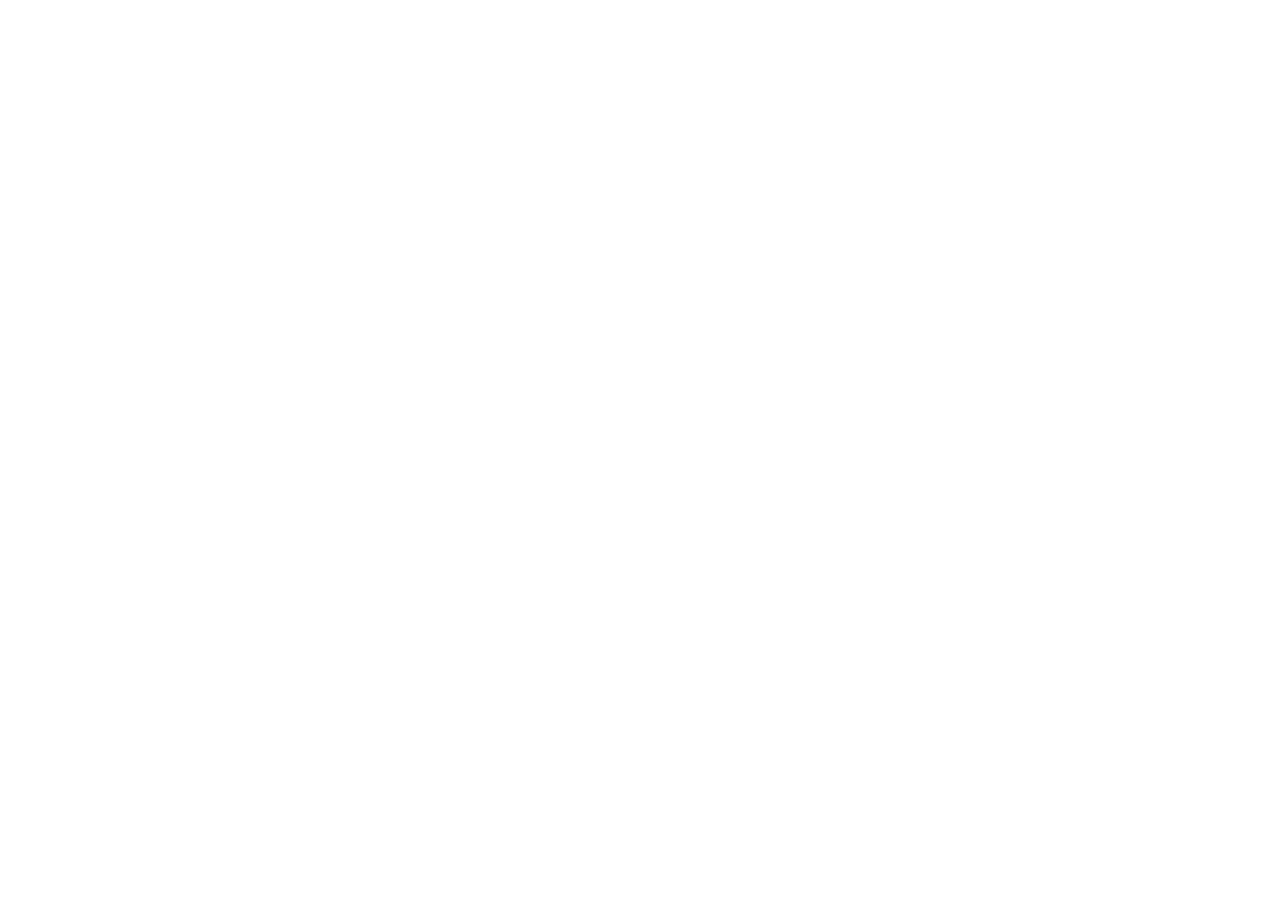
==== Entrega 2/index.html @ af55e407 "Entrega 2 :clapper:" ====
<!DOCTYPE html>
<html lang="en">
<head>
    <meta charset="UTF-8">
    <meta name="viewport" content="width=device-width, initial-scale=1.0">
    <script src="https://d3js.org/d3.v6.js"></script>
    <title>Document</title>
</head>
<body>
    <div class="container"></div>
    
</body>
<script src="script.js"></script>
</html>
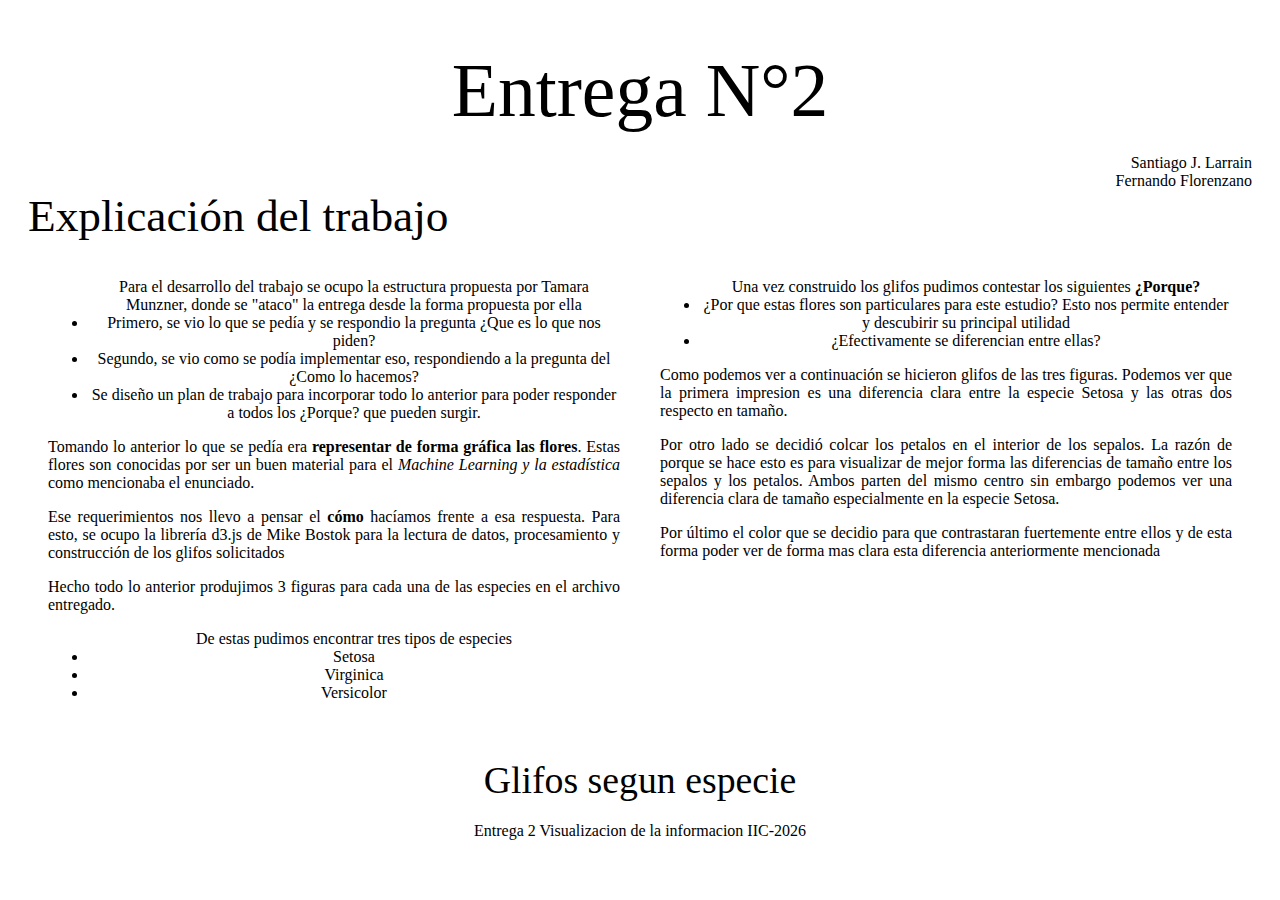
==== commit ab63d401: "Entrega 2 :dragon_face:" ====
--- a/Entrega 2/index.html
+++ b/Entrega 2/index.html
@@ -4,11 +4,63 @@
     <meta charset="UTF-8">
     <meta name="viewport" content="width=device-width, initial-scale=1.0">
     <script src="https://d3js.org/d3.v6.js"></script>
+    <link rel="stylesheet" href="style.css">
     <title>Document</title>
 </head>
 <body>
+    <div class="title">Entrega N°2</div>
+    <div class="names">
+        <div class="name">Santiago J. Larrain</div>
+        <div class="name">Fernando Florenzano</div>
+    </div>
+    <div class="desarrollo">
+        <div class="subtitulo">
+            Explicación del trabajo
+        </div>
+        <div class="seccion">
+            <div class= "izq">
+                <ul>Para el desarrollo del trabajo se ocupo la estructura propuesta por Tamara Munzner, donde se "ataco" la entrega desde
+                    la forma propuesta por ella
+                    <li>Primero, se vio lo que se pedía y se respondio la pregunta ¿Que es lo que nos piden?</li>
+                    <li>Segundo, se vio como se podía implementar eso, respondiendo a la pregunta del ¿Como lo hacemos?</li>
+                    <li>Se diseño un plan de trabajo para incorporar todo lo anterior para poder responder a todos los ¿Porque? 
+                        que pueden surgir.
+                    </li>
+                </ul>
+                <p>Tomando lo anterior lo que se pedía era <b>representar de forma gráfica las flores</b>. Estas flores son 
+                conocidas por ser un buen material para el <i>Machine Learning y la estadística</i> como mencionaba el enunciado.</p>
+                <p>Ese requerimientos nos llevo a pensar el <b>cómo</b> hacíamos frente a esa respuesta. Para esto, se ocupo
+                la librería d3.js de Mike Bostok para la lectura de datos, procesamiento y construcción de los glifos solicitados</p>
+                <p>Hecho todo lo anterior produjimos 3 figuras para cada una de las especies en el archivo entregado.</p>
+                <ul>De estas pudimos encontrar tres tipos de especies 
+                    <li>Setosa</li>
+                    <li>Virginica</li>
+                    <li>Versicolor</li>
+                </ul>
+            </div>
+            <div class="der">
+                <ul>Una vez construido los glifos pudimos contestar los siguientes <b>¿Porque?</b>
+                    <li>¿Por que estas flores son particulares para este estudio? Esto nos permite entender y descubirir su principal utilidad</li>
+                    <li>¿Efectivamente se diferencian entre ellas?</li>
+                </ul> 
+                <p>Como podemos ver a continuación se hicieron glifos de las tres figuras. Podemos ver que la primera impresion es una diferencia clara
+                    entre la especie Setosa y las otras dos respecto en tamaño.
+                </p>
+                <p>
+                    Por otro lado se decidió colcar los petalos en el interior de los sepalos. La razón de porque se hace esto es para visualizar de mejor forma
+                    las diferencias de tamaño entre los sepalos y los petalos. Ambos parten del mismo centro sin embargo podemos ver una diferencia clara de tamaño
+                    especialmente en la especie Setosa.
+                </p>
+                <p>Por último el color que se decidio para que contrastaran fuertemente entre ellos y de esta forma poder ver de forma 
+                    mas clara esta diferencia anteriormente mencionada
+                </p>
+            </div>
+        </div>
+    </div>
+    <div class=subsubtitulo>Glifos segun especie</div>
     <div class="container"></div>
-    
+    <div class="tabla"></div>
+    <div class="firma">Entrega 2 Visualizacion de la informacion IIC-2026</div>
 </body>
 <script src="script.js"></script>
 </html>--- a/Entrega 2/style.css
+++ b/Entrega 2/style.css
@@ -0,0 +1,33 @@
+body {
+    text-align: center;
+    font-family: "Comic Sans MS";
+    padding:20px;
+}
+
+p {
+    text-align: justify;
+}
+.title{
+    font-size: 2cm;
+    padding:20px;
+}
+.names {
+    text-align: right;
+}
+.subtitulo{
+    text-align: left;
+    font-size: 1.2cm;
+}
+
+.seccion {
+    display: grid;
+    grid-template-columns: 1fr 1fr;
+}
+
+.der, .izq {
+    padding:20px;
+}
+.subsubtitulo{
+    font-size: 1cm;
+    padding:20px
+}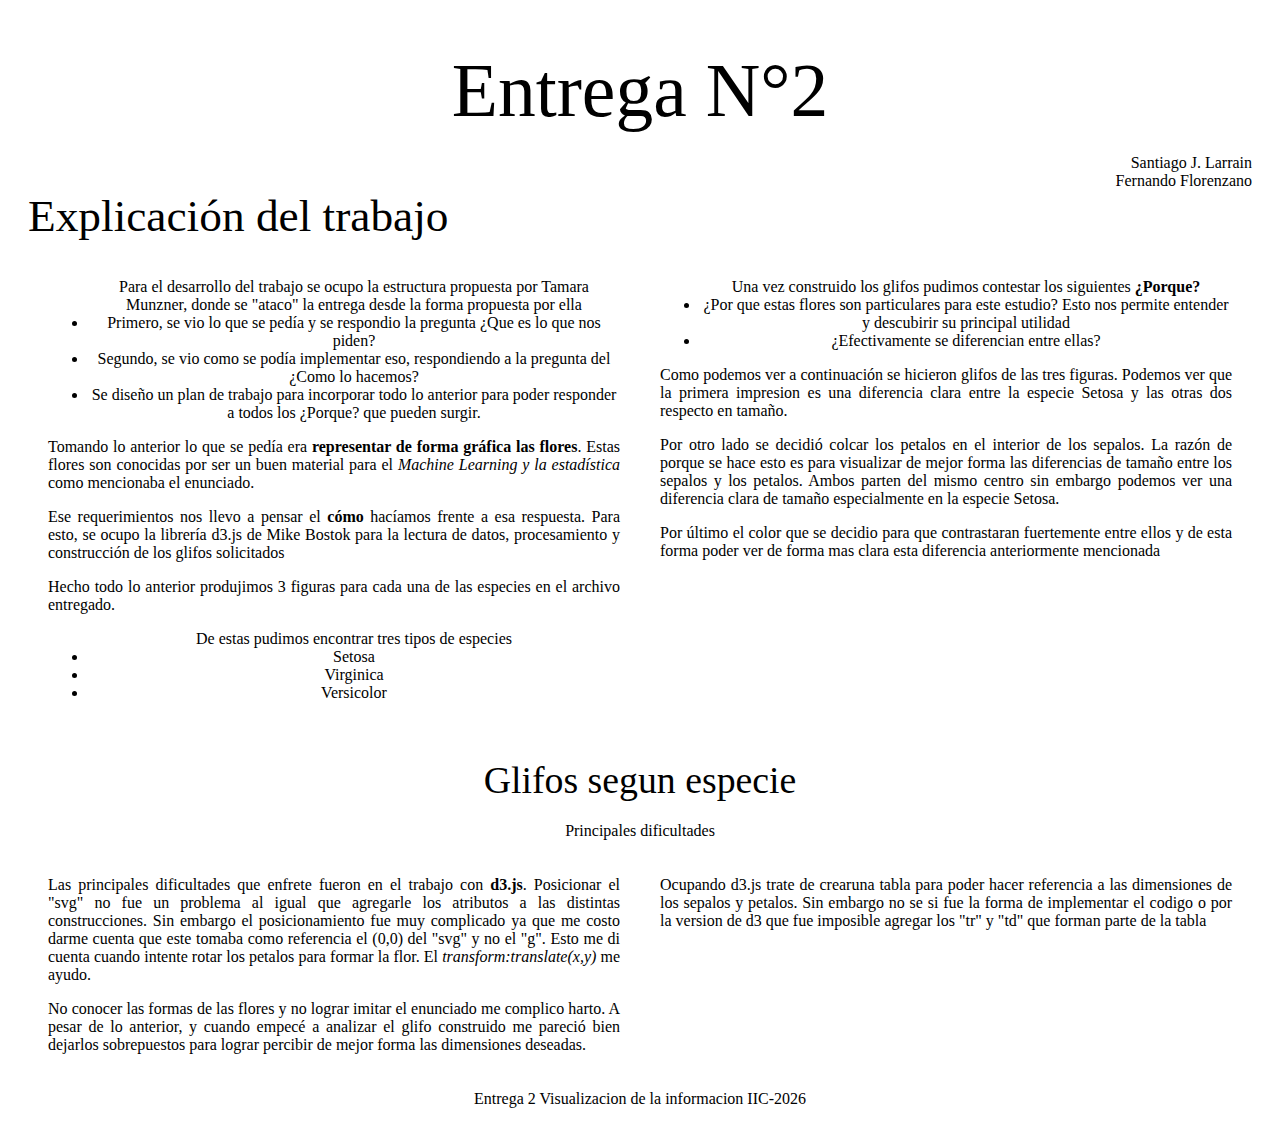
==== commit b06af4f3: "Dificultades :dragon_face:" ====
--- a/Entrega 2/index.html
+++ b/Entrega 2/index.html
@@ -60,6 +60,23 @@
     <div class=subsubtitulo>Glifos segun especie</div>
     <div class="container"></div>
     <div class="tabla"></div>
+    <div class="subtitulos">Principales dificultades</div>
+    <div class="seccion">
+        <div class="izq">
+            <p> Las principales dificultades que enfrete fueron en el trabajo con <b>d3.js</b>. Posicionar el "svg" no fue un problema al igual que agregarle los atributos a las distintas construcciones.
+                Sin embargo el posicionamiento fue muy complicado ya que me costo darme cuenta que este tomaba como referencia el (0,0) del "svg" y no el "g". Esto me di cuenta cuando intente rotar los petalos
+                para formar la flor. El <i>transform:translate(x,y)</i> me ayudo.  
+            </p>
+            <p>No conocer las formas de las flores y no lograr imitar el enunciado me complico harto. A pesar de lo anterior, y cuando empecé a analizar el glifo construido me pareció bien dejarlos sobrepuestos
+                para lograr percibir de mejor forma las dimensiones deseadas.
+            </p>
+        </div>
+        <div class="der">
+            <p>Ocupando d3.js trate de crearuna tabla para poder hacer referencia a las dimensiones de los sepalos y petalos. Sin embargo no se si fue la forma de implementar el codigo o por la version de d3 que fue imposible agregar los "tr" y "td"
+                que forman parte de la tabla
+            </p>
+        </div>
+    </div>
     <div class="firma">Entrega 2 Visualizacion de la informacion IIC-2026</div>
 </body>
 <script src="script.js"></script>
--- a/Entrega 2/style.css
+++ b/Entrega 2/style.css
@@ -29,5 +29,5 @@
 }
 .subsubtitulo{
     font-size: 1cm;
-    padding:20px
+    padding:20px;
 }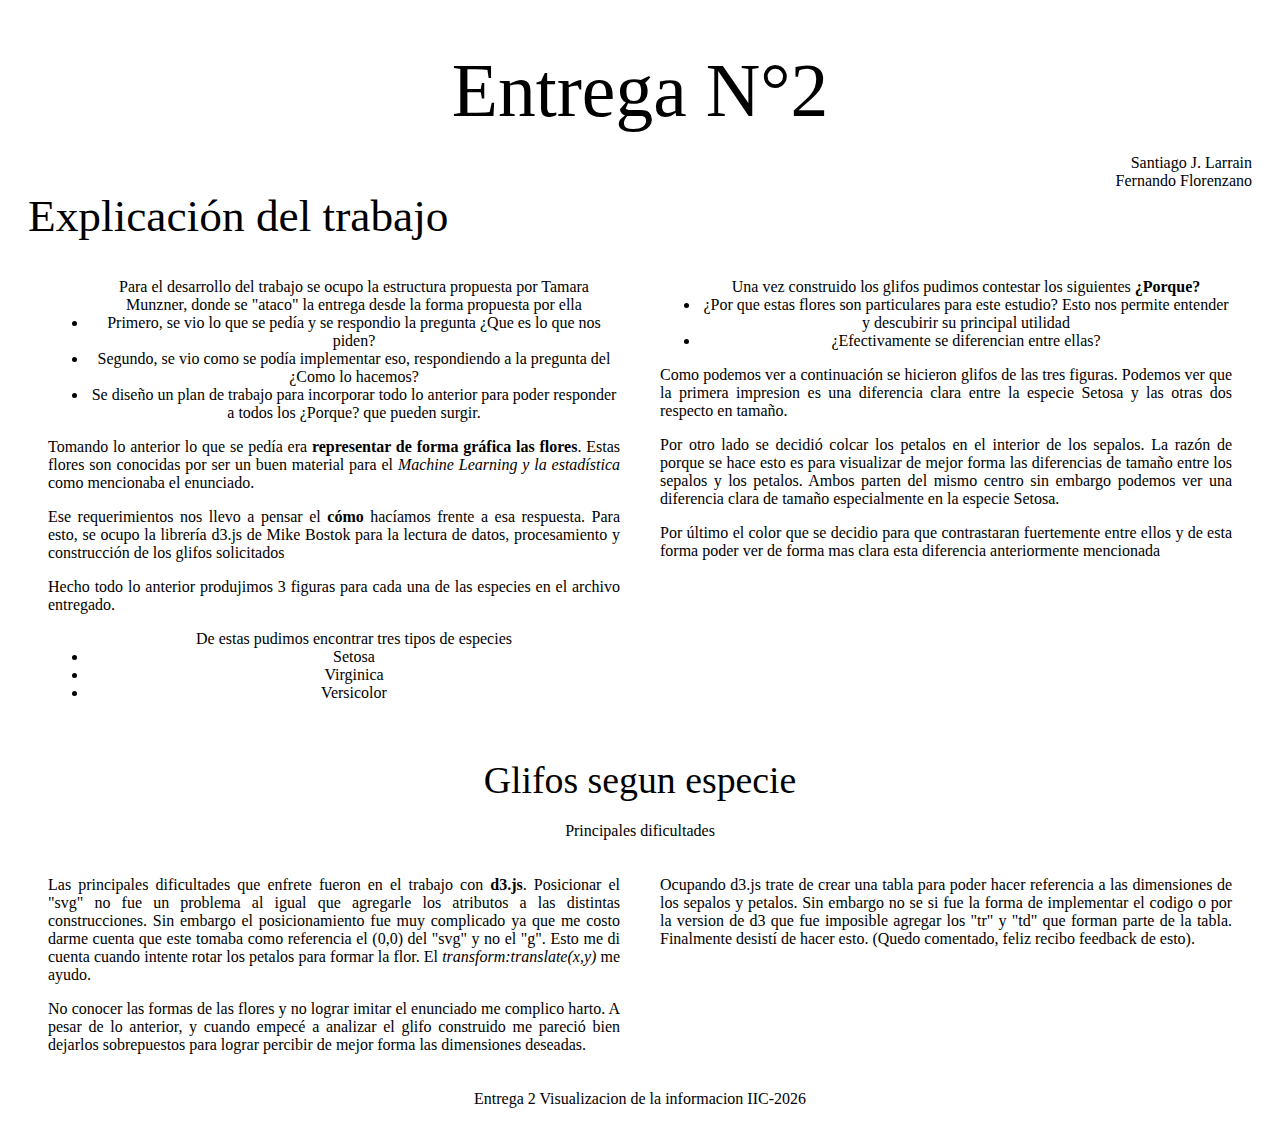
==== commit 3ffcc69d: "Medidas :dragon_face:" ====
--- a/Entrega 2/index.html
+++ b/Entrega 2/index.html
@@ -72,8 +72,8 @@
             </p>
         </div>
         <div class="der">
-            <p>Ocupando d3.js trate de crearuna tabla para poder hacer referencia a las dimensiones de los sepalos y petalos. Sin embargo no se si fue la forma de implementar el codigo o por la version de d3 que fue imposible agregar los "tr" y "td"
-                que forman parte de la tabla
+            <p>Ocupando d3.js trate de crear una tabla para poder hacer referencia a las dimensiones de los sepalos y petalos. Sin embargo no se si fue la forma de implementar el codigo o por la version de d3 que fue imposible agregar los "tr" y "td"
+                que forman parte de la tabla. Finalmente desistí de hacer esto. (Quedo comentado, feliz recibo feedback de esto).
             </p>
         </div>
     </div>
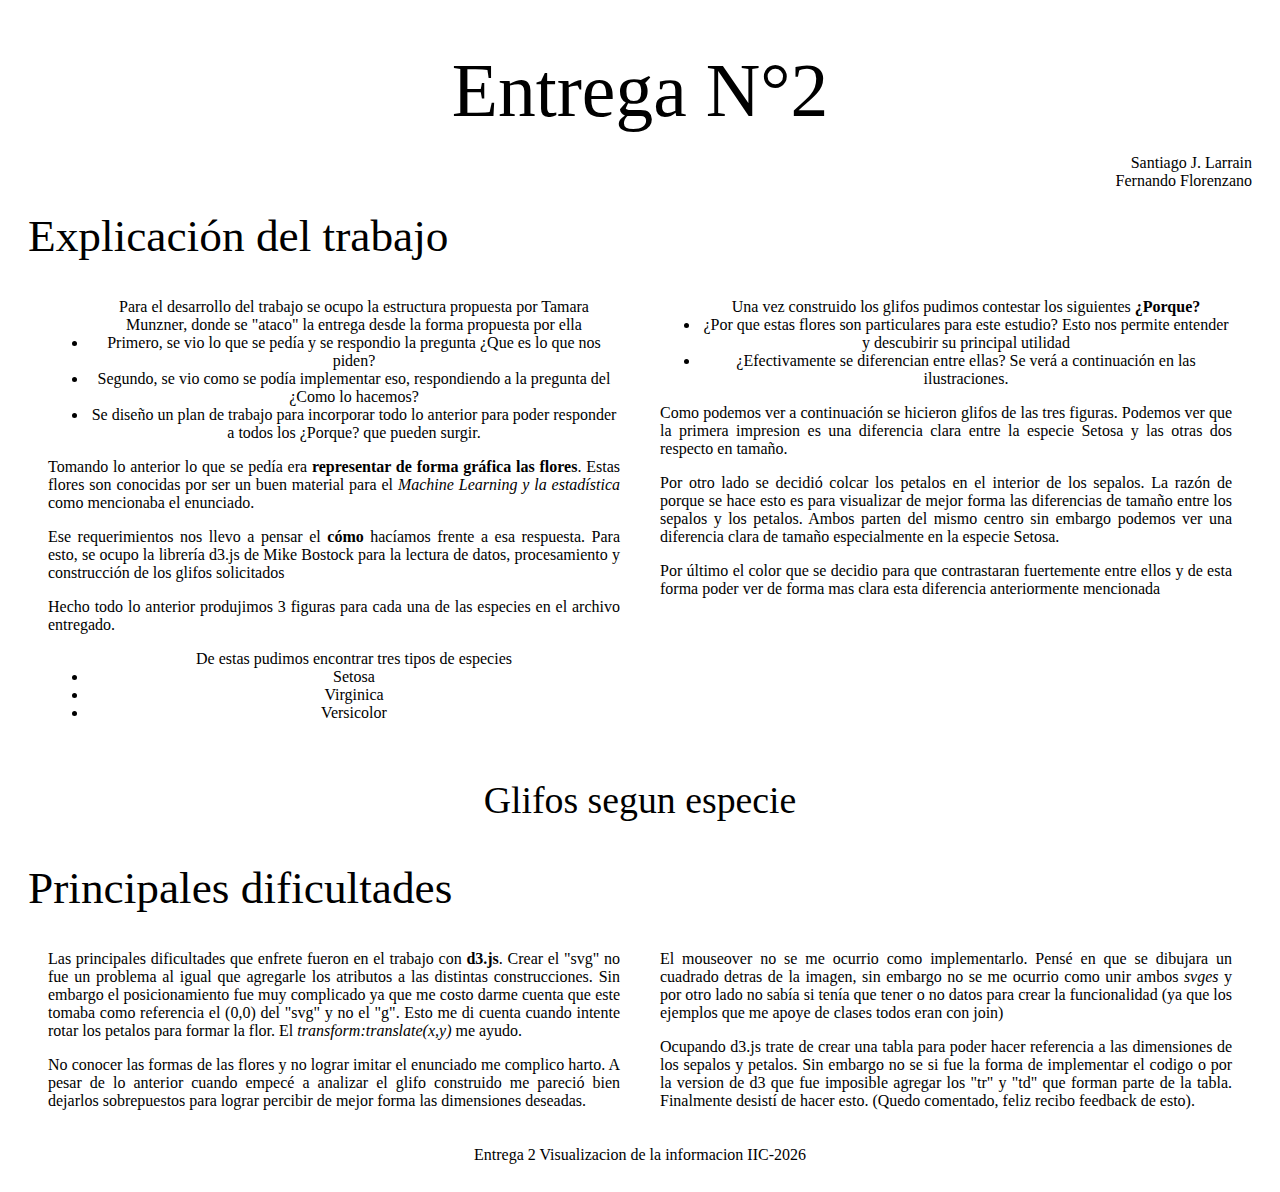
==== commit ec35ab80: "Entrega 2 final :dragon_face:" ====
--- a/Entrega 2/index.html
+++ b/Entrega 2/index.html
@@ -30,7 +30,7 @@
                 <p>Tomando lo anterior lo que se pedía era <b>representar de forma gráfica las flores</b>. Estas flores son 
                 conocidas por ser un buen material para el <i>Machine Learning y la estadística</i> como mencionaba el enunciado.</p>
                 <p>Ese requerimientos nos llevo a pensar el <b>cómo</b> hacíamos frente a esa respuesta. Para esto, se ocupo
-                la librería d3.js de Mike Bostok para la lectura de datos, procesamiento y construcción de los glifos solicitados</p>
+                la librería d3.js de Mike Bostock para la lectura de datos, procesamiento y construcción de los glifos solicitados</p>
                 <p>Hecho todo lo anterior produjimos 3 figuras para cada una de las especies en el archivo entregado.</p>
                 <ul>De estas pudimos encontrar tres tipos de especies 
                     <li>Setosa</li>
@@ -41,7 +41,7 @@
             <div class="der">
                 <ul>Una vez construido los glifos pudimos contestar los siguientes <b>¿Porque?</b>
                     <li>¿Por que estas flores son particulares para este estudio? Esto nos permite entender y descubirir su principal utilidad</li>
-                    <li>¿Efectivamente se diferencian entre ellas?</li>
+                    <li>¿Efectivamente se diferencian entre ellas? Se verá a continuación en las ilustraciones.</li>
                 </ul> 
                 <p>Como podemos ver a continuación se hicieron glifos de las tres figuras. Podemos ver que la primera impresion es una diferencia clara
                     entre la especie Setosa y las otras dos respecto en tamaño.
@@ -60,18 +60,21 @@
     <div class=subsubtitulo>Glifos segun especie</div>
     <div class="container"></div>
     <div class="tabla"></div>
-    <div class="subtitulos">Principales dificultades</div>
+    <div class="subtitulo">Principales dificultades</div>
     <div class="seccion">
         <div class="izq">
-            <p> Las principales dificultades que enfrete fueron en el trabajo con <b>d3.js</b>. Posicionar el "svg" no fue un problema al igual que agregarle los atributos a las distintas construcciones.
+            <p> Las principales dificultades que enfrete fueron en el trabajo con <b>d3.js</b>. Crear el "svg" no fue un problema al igual que agregarle los atributos a las distintas construcciones.
                 Sin embargo el posicionamiento fue muy complicado ya que me costo darme cuenta que este tomaba como referencia el (0,0) del "svg" y no el "g". Esto me di cuenta cuando intente rotar los petalos
                 para formar la flor. El <i>transform:translate(x,y)</i> me ayudo.  
             </p>
-            <p>No conocer las formas de las flores y no lograr imitar el enunciado me complico harto. A pesar de lo anterior, y cuando empecé a analizar el glifo construido me pareció bien dejarlos sobrepuestos
+            <p>No conocer las formas de las flores y no lograr imitar el enunciado me complico harto. A pesar de lo anterior cuando empecé a analizar el glifo construido me pareció bien dejarlos sobrepuestos
                 para lograr percibir de mejor forma las dimensiones deseadas.
             </p>
         </div>
         <div class="der">
+            <p> El mouseover no se me ocurrio como implementarlo. Pensé en que se dibujara un cuadrado detras de la imagen, sin embargo no se me ocurrio como
+                unir ambos <i>svges</i> y por otro lado no sabía si tenía que tener o no datos para crear la funcionalidad (ya que los ejemplos que me apoye de clases todos eran con join) 
+            </p>
             <p>Ocupando d3.js trate de crear una tabla para poder hacer referencia a las dimensiones de los sepalos y petalos. Sin embargo no se si fue la forma de implementar el codigo o por la version de d3 que fue imposible agregar los "tr" y "td"
                 que forman parte de la tabla. Finalmente desistí de hacer esto. (Quedo comentado, feliz recibo feedback de esto).
             </p>
--- a/Entrega 2/style.css
+++ b/Entrega 2/style.css
@@ -15,6 +15,7 @@
     text-align: right;
 }
 .subtitulo{
+    margin-top: 20px;
     text-align: left;
     font-size: 1.2cm;
 }
